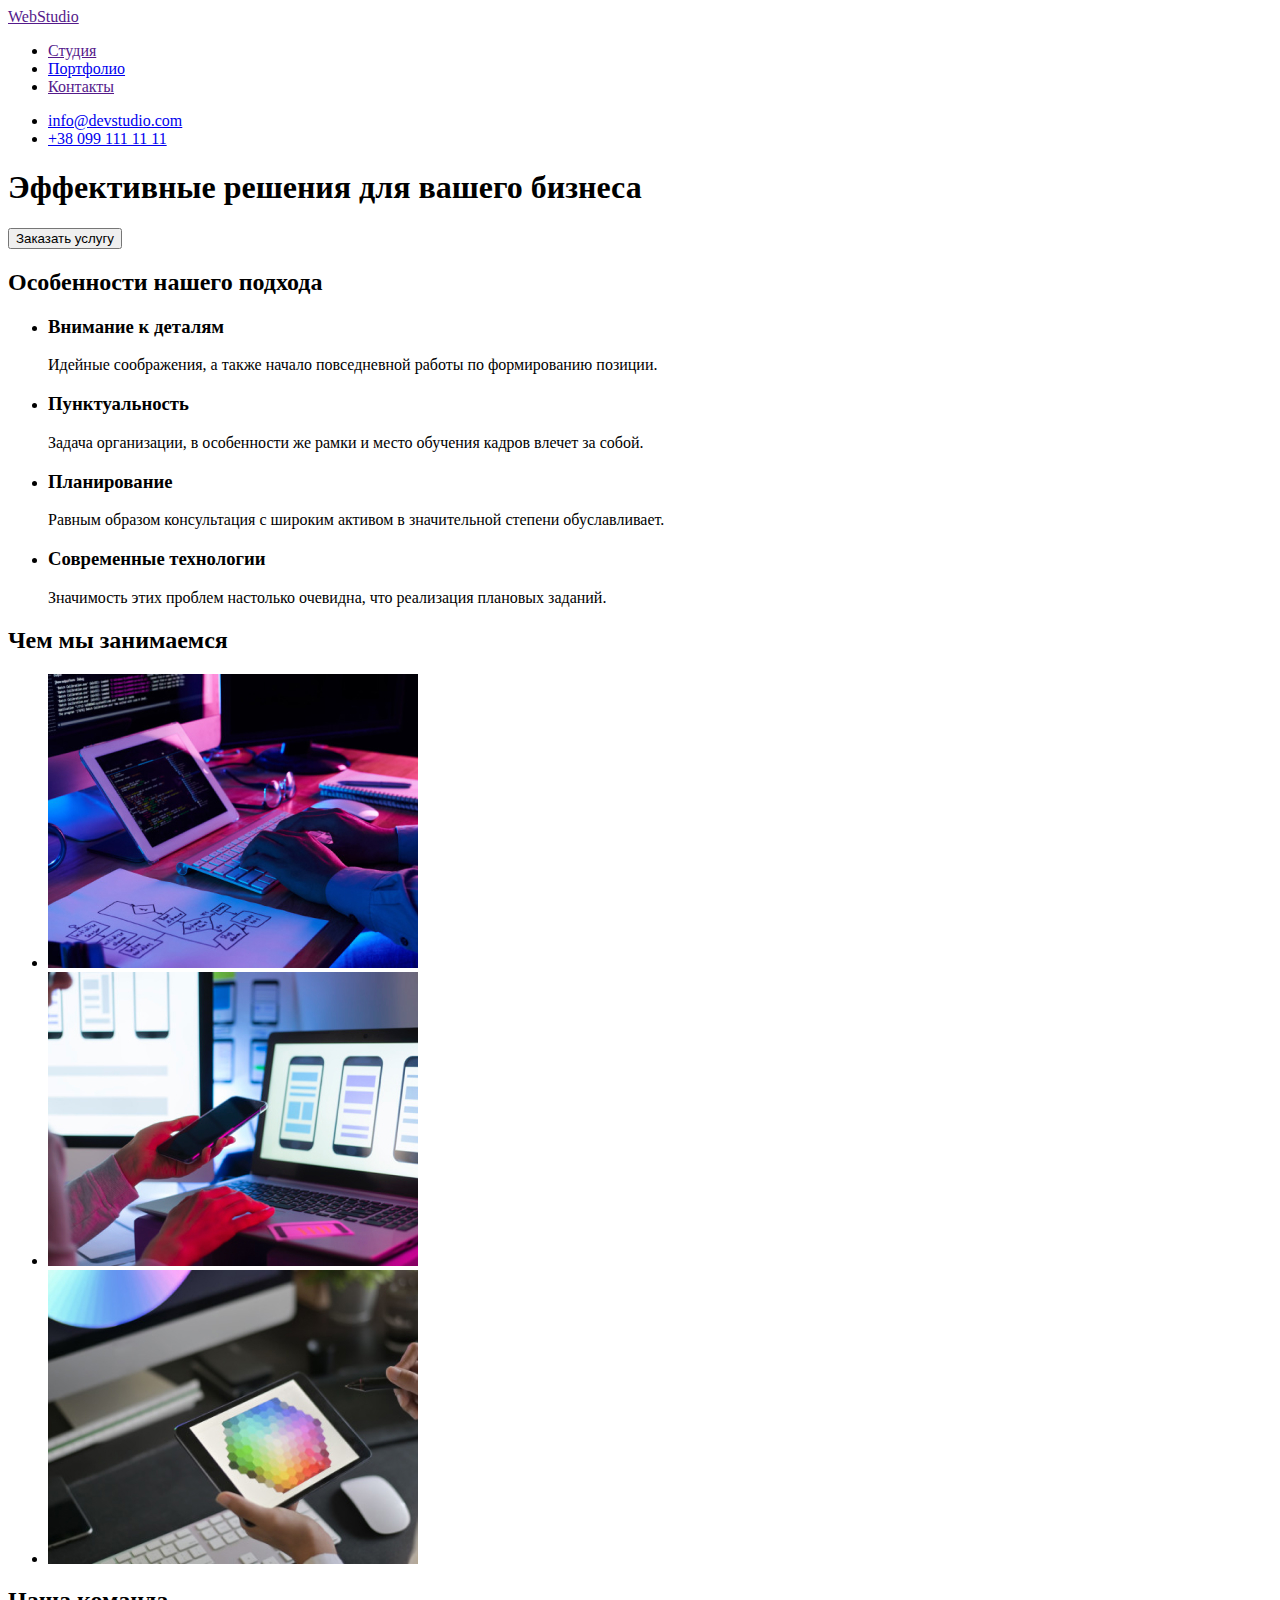
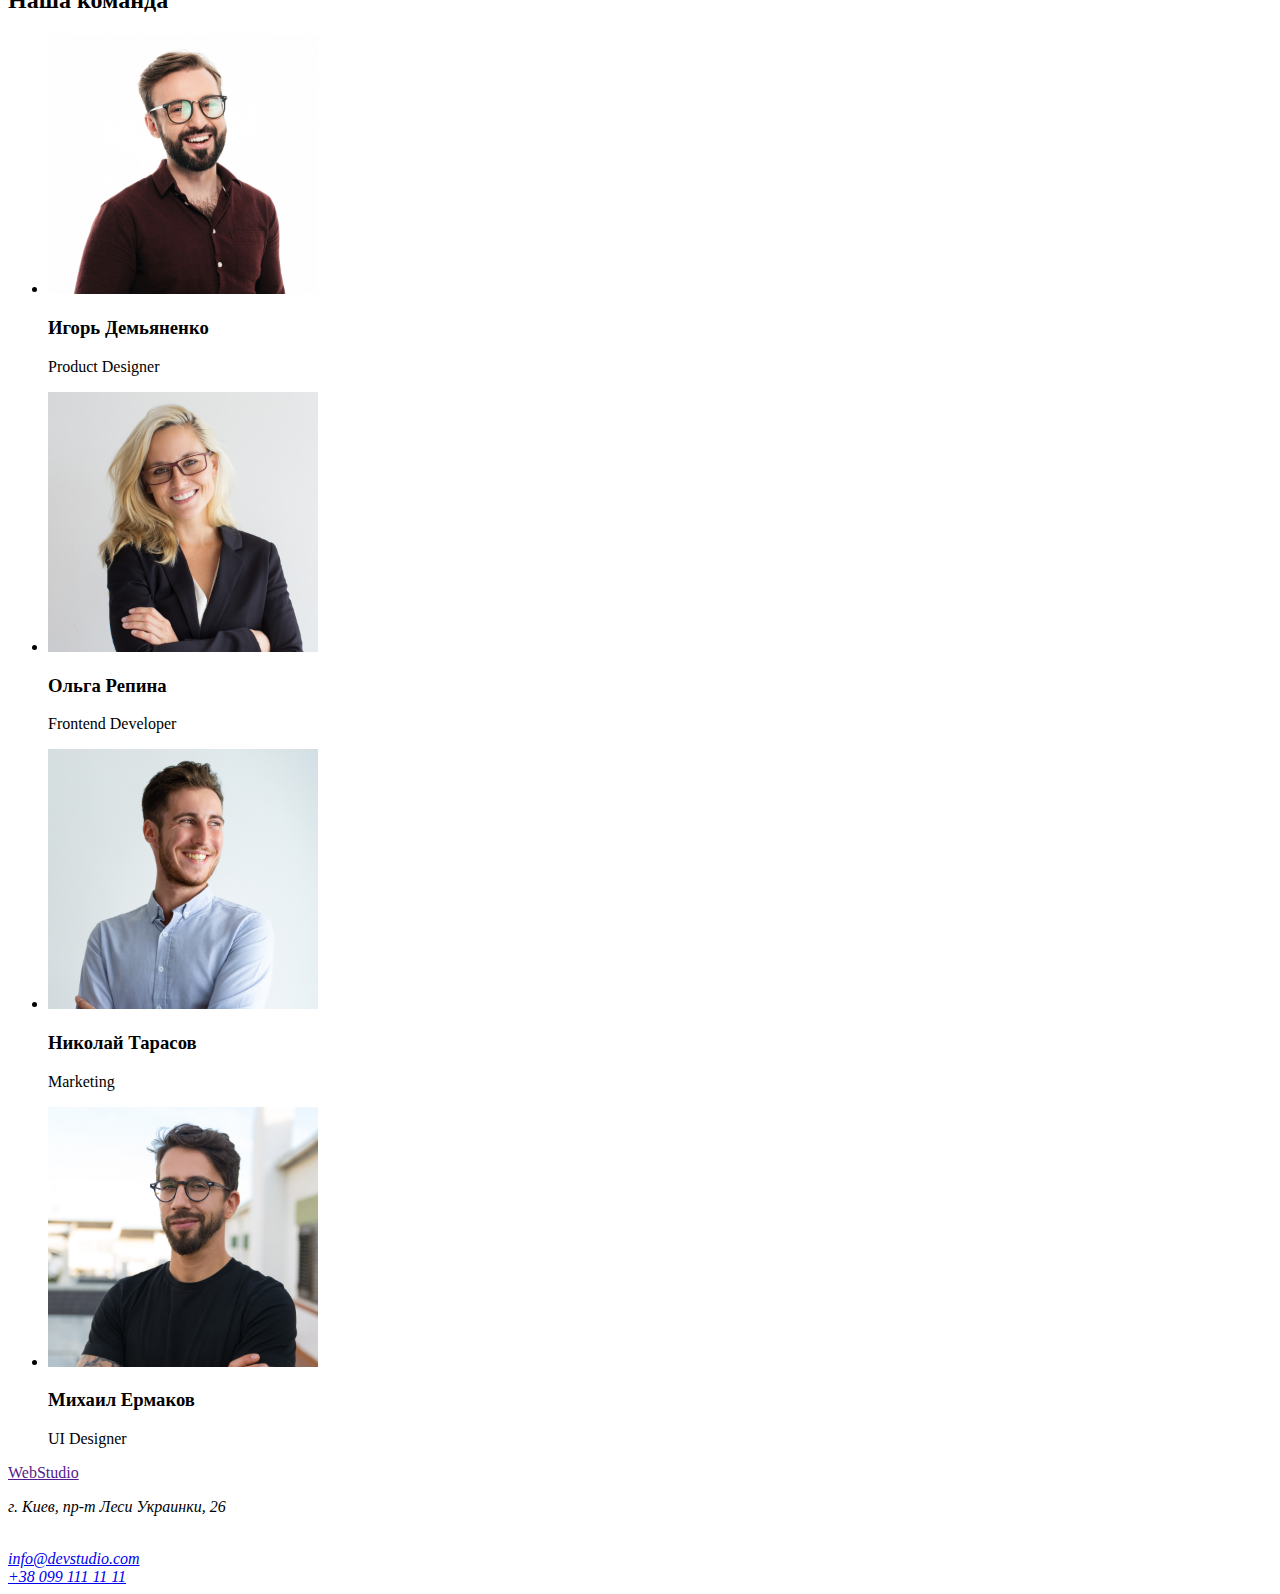
==== index.html @ b71b6b25 "Страница без CSS" ====
<!DOCTYPE html>
<html lang="ru">
	<head>
		<meta charset="UTF-8" />
		<meta name="viewport" content="width=device-width, initial-scale=1.0" />
		<title>ВебСтудио</title>
	</head>

	<body>
		<header>
			<nav>
				<a href=""> WebStudio </a>
				<ul>
					<li><a href="">Студия</a></li>
					<li><a href="./portfolio.html">Портфолио</a></li>
					<li><a href="">Контакты</a></li>
				</ul>
			</nav>
			<ul>
				<li><a href="mailto:info@devstudio.com">info@devstudio.com</a></li>
				<li><a href="tel:+380991111111">+38 099 111 11 11</a></li>
			</ul>
		</header>

		<main>
			<!-- top line -->
			<section>
				<h1>Эффективные решения для вашего бизнеса</h1>
				<button>Заказать услугу</button>
			</section>

			<!-- our approach -->
			<section>
				<h2>Особенности нашего подхода</h2>
				<ul>
					<li>
						<h3>Внимание к деталям</h3>
						<p>
							Идейные соображения, а также начало повседневной работы по
							формированию позиции.
						</p>
					</li>
					<li>
						<h3>Пунктуальность</h3>
						<p>
							Задача организации, в особенности же рамки и место обучения кадров
							влечет за собой.
						</p>
					</li>
					<li>
						<h3>Планирование</h3>
						<p>
							Равным образом консультация с широким активом в значительной
							степени обуславливает.
						</p>
					</li>
					<li>
						<h3>Современные технологии</h3>
						<p>
							Значимость этих проблем настолько очевидна, что реализация
							плановых заданий.
						</p>
					</li>
				</ul>
			</section>

			<!-- what we do -->
			<section>
				<h2>Чем мы занимаемся</h2>
				<ul>
					<li>
						<a href=""
							><img
								src="./images/laptop.jpg"
								alt="Человек печатает на клавиатуре"
								width="370"
						/></a>
					</li>
					<li>
						<a href=""
							><img
								src="./images/layout.jpg"
								alt="Человек рассматривает макеты дисплеев телефонов на экране"
								width="370"
						/></a>
					</li>
					<li>
						<a href=""
							><img
								src="./images/rectangle.jpg"
								alt="Планшет с изображением диаграммы"
								width="370"
						/></a>
					</li>
				</ul>
			</section>

			<!-- Team-->
			<section>
				<h2>Наша команда</h2>
				<ul>
					<li>
						<img
							src="./images/demianenko.jpg"
							alt="Фотография сотрудника"
							width="270"
						/>
						<h3>Игорь Демьяненко</h3>
						<p>Product Designer</p>
					</li>
					<li>
						<img
							src="./images/repina.jpg"
							alt="Фотография сотрудника"
							width="270"
						/>
						<h3>Ольга Репина</h3>
						<p>Frontend Developer</p>
					</li>
					<li>
						<img
							src="./images/tarasov.jpg"
							alt="Фотография сотрудника"
							width="270"
						/>
						<h3>Николай Тарасов</h3>
						<p>Marketing</p>
					</li>
					<li>
						<img
							src="./images/yermakov.jpg"
							alt="Фотография сотрудника"
							width="270"
						/>
						<h3>Михаил Ермаков</h3>
						<p>UI Designer</p>
					</li>
				</ul>
			</section>
		</main>

		<footer>
			<a href=""> WebStudio </a>
			<address>
				<p>г. Киев, пр-т Леси Украинки, 26</p>
				<br />
				<a href="mailto:info@devstudio.com">info@devstudio.com</a><br />
				<a href="tel:+380991111111">+38 099 111 11 11</a>
			</address>
		</footer>
	</body>
</html>
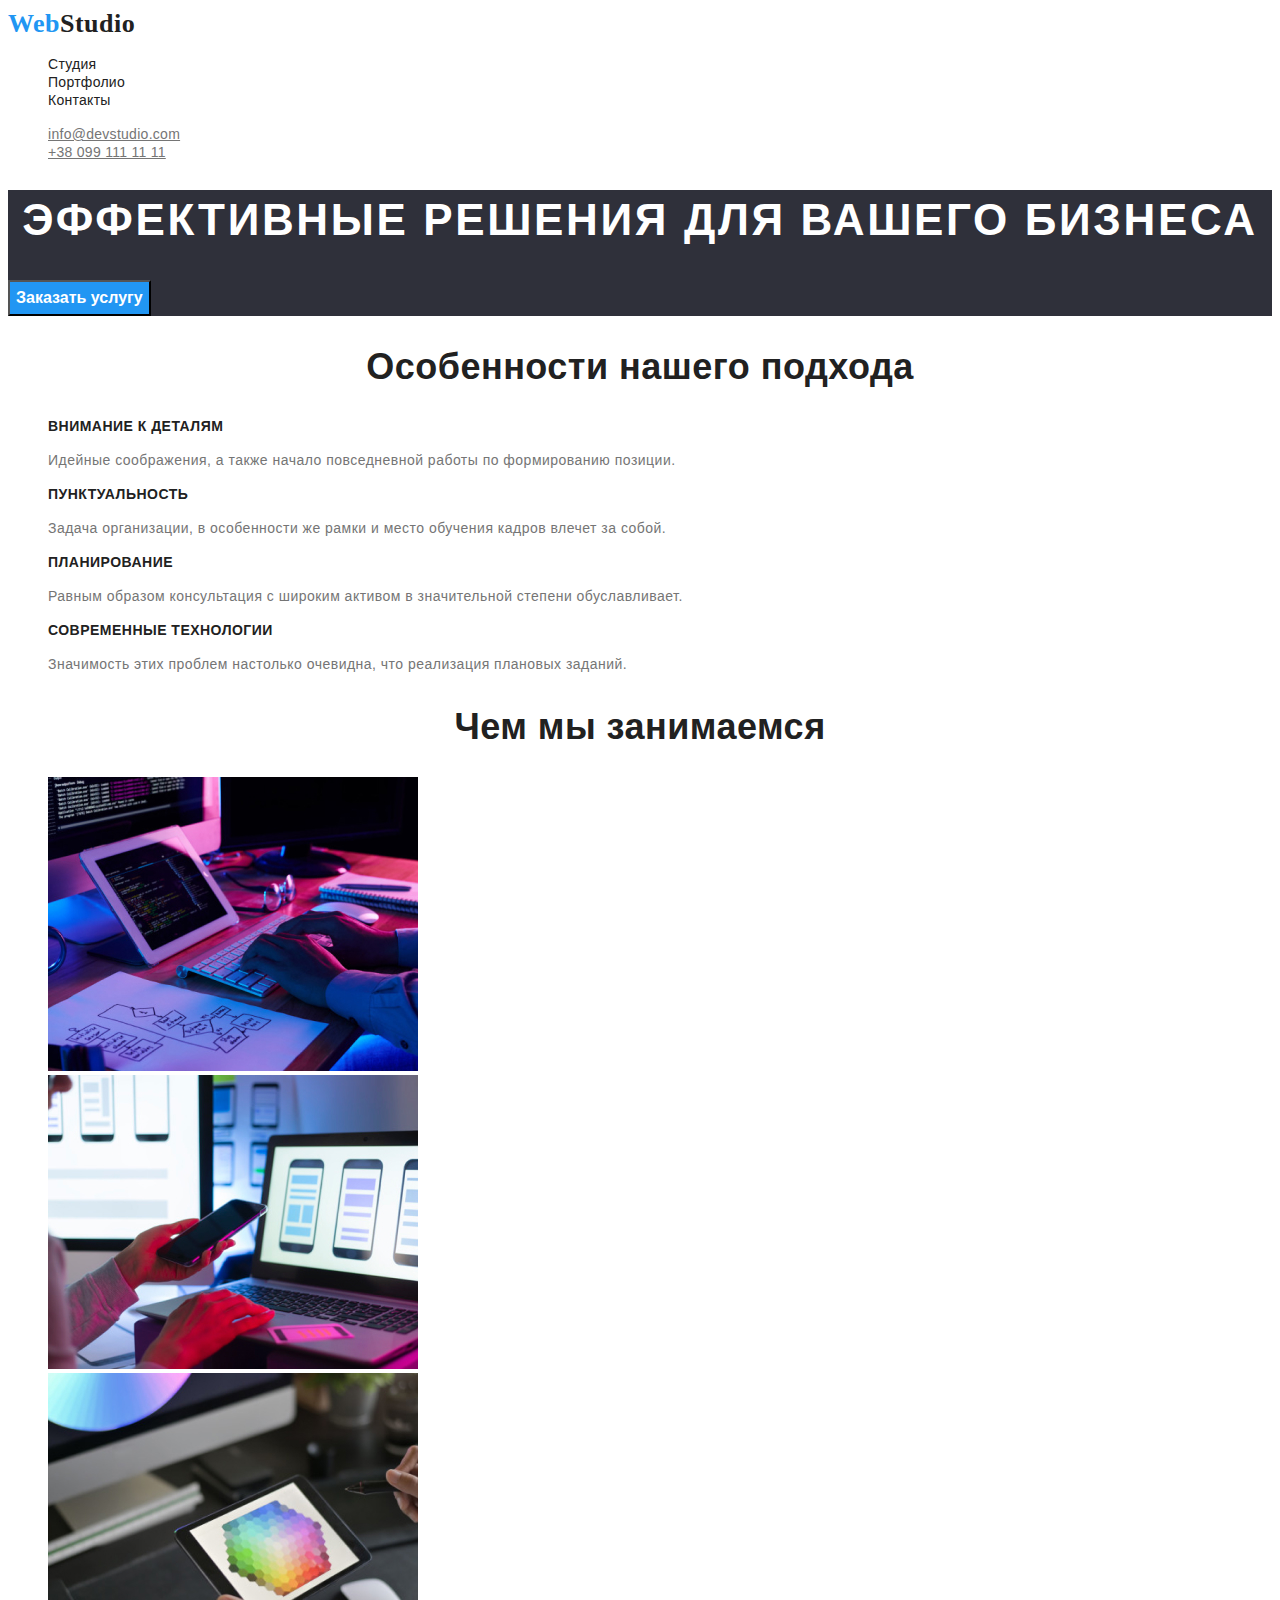
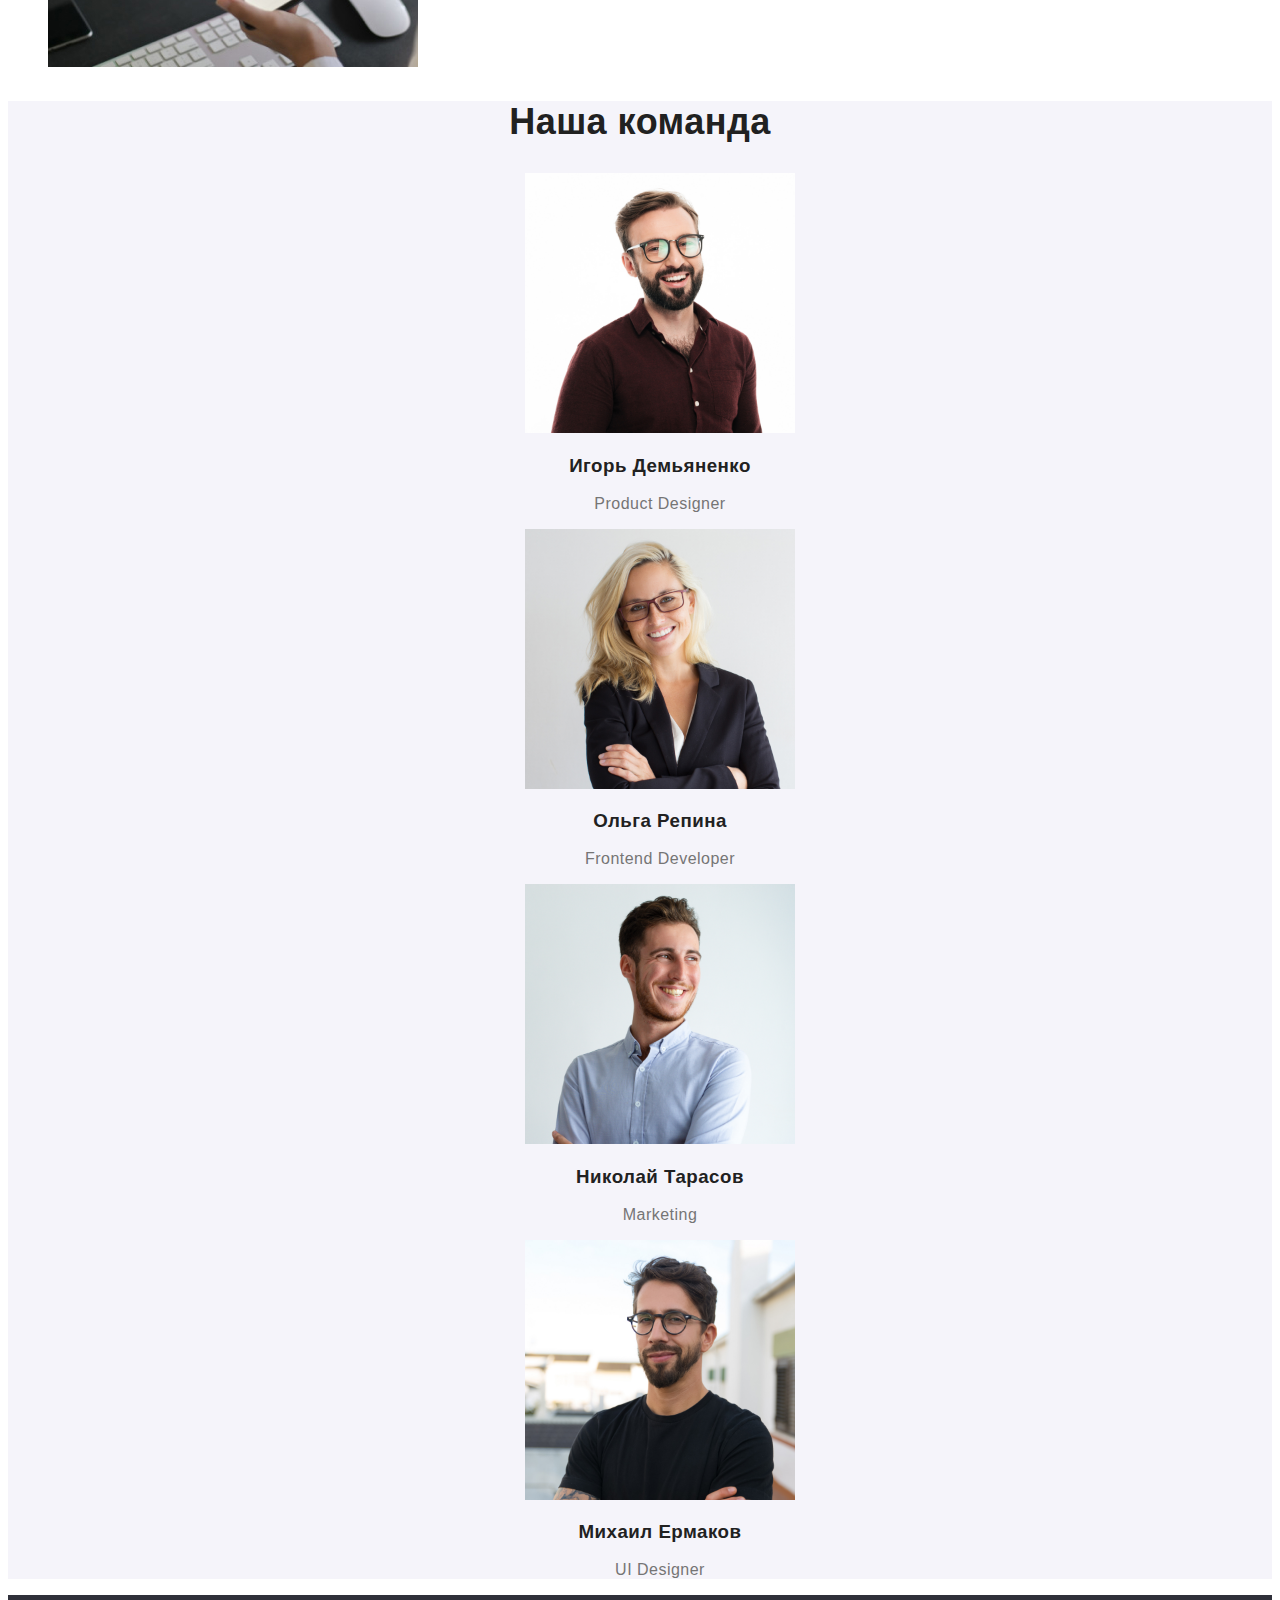
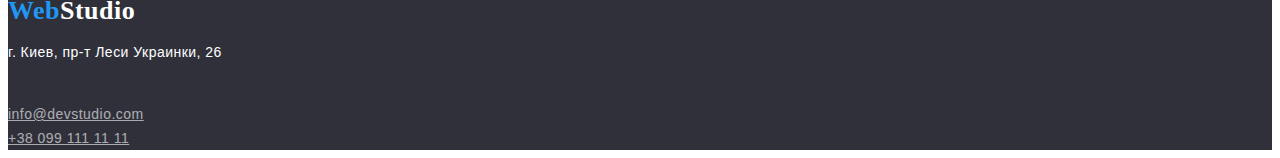
==== commit 79cae25c: "Поддерживает стилизацию в макете" ====
--- a/index.html
+++ b/index.html
@@ -4,59 +4,70 @@
 		<meta charset="UTF-8" />
 		<meta name="viewport" content="width=device-width, initial-scale=1.0" />
 		<title>ВебСтудио</title>
+
+		<link rel="stylesheet" href="./css/styles.css" />
 	</head>
 
 	<body>
-		<header>
+		<header class="page-header">
 			<nav>
-				<a href=""> WebStudio </a>
-				<ul>
-					<li><a href="">Студия</a></li>
-					<li><a href="./portfolio.html">Портфолио</a></li>
-					<li><a href="">Контакты</a></li>
+				<a href="./index.html" class="logo"
+					>Web<span class="logo-color">Studio</span></a
+				>
+				<ul class="site-nav">
+					<li><a href="" class="link current">Студия</a></li>
+					<li><a href="./portfolio.html" class="link">Портфолио</a></li>
+					<li><a href="" class="link">Контакты</a></li>
 				</ul>
 			</nav>
-			<ul>
-				<li><a href="mailto:info@devstudio.com">info@devstudio.com</a></li>
-				<li><a href="tel:+380991111111">+38 099 111 11 11</a></li>
+			<ul class="auth-nav">
+				<li>
+					<a href="mailto:info@devstudio.com" class="button"
+						>info@devstudio.com</a
+					>
+				</li>
+				<li>
+					<a href="tel:+380991111111" class="button">+38 099 111 11 11</a>
+				</li>
 			</ul>
 		</header>
 
 		<main>
 			<!-- top line -->
-			<section>
-				<h1>Эффективные решения для вашего бизнеса</h1>
-				<button>Заказать услугу</button>
+			<section class="hero">
+				<h1 class="hero-title">Эффективные решения для вашего бизнеса</h1>
+				<button type="button" class="button primary">Заказать услугу</button>
 			</section>
 
-			<!-- our approach -->
+			<!-- Особенности нашего подхода -->
 			<section>
-				<h2>Особенности нашего подхода</h2>
-				<ul>
+				<h2 class="section-title">Особенности нашего подхода</h2>
+
+				<ul class="feature-list">
 					<li>
-						<h3>Внимание к деталям</h3>
-						<p>
+						<h3 class="title">Внимание к деталям</h3>
+						<p class="text">
 							Идейные соображения, а также начало повседневной работы по
 							формированию позиции.
 						</p>
 					</li>
 					<li>
-						<h3>Пунктуальность</h3>
-						<p>
+						<h3 class="title">Пунктуальность</h3>
+						<p class="text">
 							Задача организации, в особенности же рамки и место обучения кадров
 							влечет за собой.
 						</p>
 					</li>
 					<li>
-						<h3>Планирование</h3>
-						<p>
+						<h3 class="title">Планирование</h3>
+						<p class="text">
 							Равным образом консультация с широким активом в значительной
 							степени обуславливает.
 						</p>
 					</li>
 					<li>
-						<h3>Современные технологии</h3>
-						<p>
+						<h3 class="title">Современные технологии</h3>
+						<p class="text">
 							Значимость этих проблем настолько очевидна, что реализация
 							плановых заданий.
 						</p>
@@ -64,9 +75,9 @@
 				</ul>
 			</section>
 
-			<!-- what we do -->
+			<!-- Чем мы занимаемся -->
 			<section>
-				<h2>Чем мы занимаемся</h2>
+				<h2 class="section-title">Чем мы занимаемся</h2>
 				<ul>
 					<li>
 						<a href=""
@@ -95,18 +106,18 @@
 				</ul>
 			</section>
 
-			<!-- Team-->
-			<section>
-				<h2>Наша команда</h2>
-				<ul>
+			<!-- Наша команда -->
+			<section class="section-team">
+				<h2 class="section-title">Наша команда</h2>
+				<ul class="team">
 					<li>
 						<img
 							src="./images/demianenko.jpg"
 							alt="Фотография сотрудника"
 							width="270"
 						/>
-						<h3>Игорь Демьяненко</h3>
-						<p>Product Designer</p>
+						<h3 class="member-name">Игорь Демьяненко</h3>
+						<p class="team-member">Product Designer</p>
 					</li>
 					<li>
 						<img
@@ -114,8 +125,8 @@
 							alt="Фотография сотрудника"
 							width="270"
 						/>
-						<h3>Ольга Репина</h3>
-						<p>Frontend Developer</p>
+						<h3 class="member-name">Ольга Репина</h3>
+						<p class="team-member">Frontend Developer</p>
 					</li>
 					<li>
 						<img
@@ -123,8 +134,8 @@
 							alt="Фотография сотрудника"
 							width="270"
 						/>
-						<h3>Николай Тарасов</h3>
-						<p>Marketing</p>
+						<h3 class="member-name">Николай Тарасов</h3>
+						<p class="team-member">Marketing</p>
 					</li>
 					<li>
 						<img
@@ -132,16 +143,16 @@
 							alt="Фотография сотрудника"
 							width="270"
 						/>
-						<h3>Михаил Ермаков</h3>
-						<p>UI Designer</p>
+						<h3 class="member-name">Михаил Ермаков</h3>
+						<p class="team-member">UI Designer</p>
 					</li>
 				</ul>
 			</section>
 		</main>
 
-		<footer>
-			<a href=""> WebStudio </a>
-			<address>
+		<footer class="footer">
+			<a href="" class="logo">Web<span class="logo-footer">Studio</span></a>
+			<address class="address">
 				<p>г. Киев, пр-т Леси Украинки, 26</p>
 				<br />
 				<a href="mailto:info@devstudio.com">info@devstudio.com</a><br />
--- a/css/styles.css
+++ b/css/styles.css
@@ -0,0 +1,171 @@
+:root {
+  --primary-black-color: #212121;
+  --secondary-grey-color: #757575;
+  --accent-color: #2196f3;
+}
+
+
+/* стили для index.html */
+body {
+	background-color: #ffffff;
+  color: var(--primary-black-color); 
+  font-family: 'Roboto', sans-serif;
+  text-decoration: none;
+  letter-spacing: 0.03em;  
+}
+
+ul {
+	list-style: none;
+}
+
+.logo {
+  color: var(--accent-color);
+  font-family: Raleway;
+  font-weight: bold;
+  font-size: 26px;
+  line-height: 31px;  
+  
+  text-decoration: none;
+}
+
+.logo-color {
+	color: var(--primary-black-color);
+}
+
+.site-nav .link:hover,
+.site-nav .link:focus {
+	color:var(--accent-color);
+}
+
+.site-nav a{
+  color: var(--primary-black-color);
+  text-decoration: none;
+  font-weight: 500;
+  font-size: 14px;
+  line-height: 16px;
+  letter-spacing: 0.02em;
+}
+
+.auth-nav .button{  
+  
+  font-weight: 500;
+  font-size: 14px;
+  line-height: 16px;
+  letter-spacing: 0.02em;
+  color: var(--secondary-grey-color);
+}
+
+.hero {
+	color: #ffffff;
+	background-color: #2f303a;
+}
+.hero-title {
+  font-weight: 900;
+  font-size: 44px;
+  line-height: 60px;  
+  text-align: center;
+  letter-spacing: 0.06em;
+  text-transform: uppercase;
+}
+
+.button {
+  font-weight: bold;
+  font-size: 16px;
+  line-height: 30px;
+
+}
+.button.primary {
+  color: #ffffff;
+  background-color: var(--accent-color)
+}
+
+.feature-list .title {
+  font-weight: bold;
+  font-size: 14px;
+  line-height: 16px;
+  
+  text-transform: uppercase;
+}
+
+.feature-list .text{
+  color: var(--secondary-grey-color);
+  font-size: 14px;
+  line-height: 24px; 
+  
+}
+
+.section-team {
+  background-color: #F5F4FA;
+  font-size: 16px;
+  line-height: 19px;
+  /* identical to box height */
+  text-align: center;
+  
+}
+
+.section-title {
+  font-weight: bold;
+  font-size: 36px;
+  line-height: 42px;
+  text-align: center;  
+}
+
+
+.team .team-member {
+  color: var(--secondary-grey-color);  
+}
+
+.footer {
+  background-color: #2f303a;
+  color: #ffffff;
+}
+
+}
+.footer p {
+	color: #ffffff;
+}
+
+.logo-footer {
+  color: #ffffff;
+}
+
+.address {
+  font-style: normal;
+  font-size: 14px;
+  line-height: 24px;
+}
+
+.address a{
+  color: #ffffff;
+  opacity: .6;
+}
+
+.address a:hover,
+.address a:focus {
+	color:var(--accent-color);
+}
+
+/* стили для portfolio.html */
+ .main-menu .button:hover,
+ .main-menu .button:focus {
+  background-color:var(--accent-color); 
+  color: #ffffff; 
+}
+
+.examples a{
+  color: var(--primary-black-color);
+  text-decoration: none;  
+}
+
+.examples-title {
+  font-size: 18px;
+  line-height: 36px;  
+  letter-spacing: 0.06em;
+}
+
+.examples p {
+  color: var(--secondary-grey-color);
+  font-size: 16px;
+  line-height: 30px;
+}
+
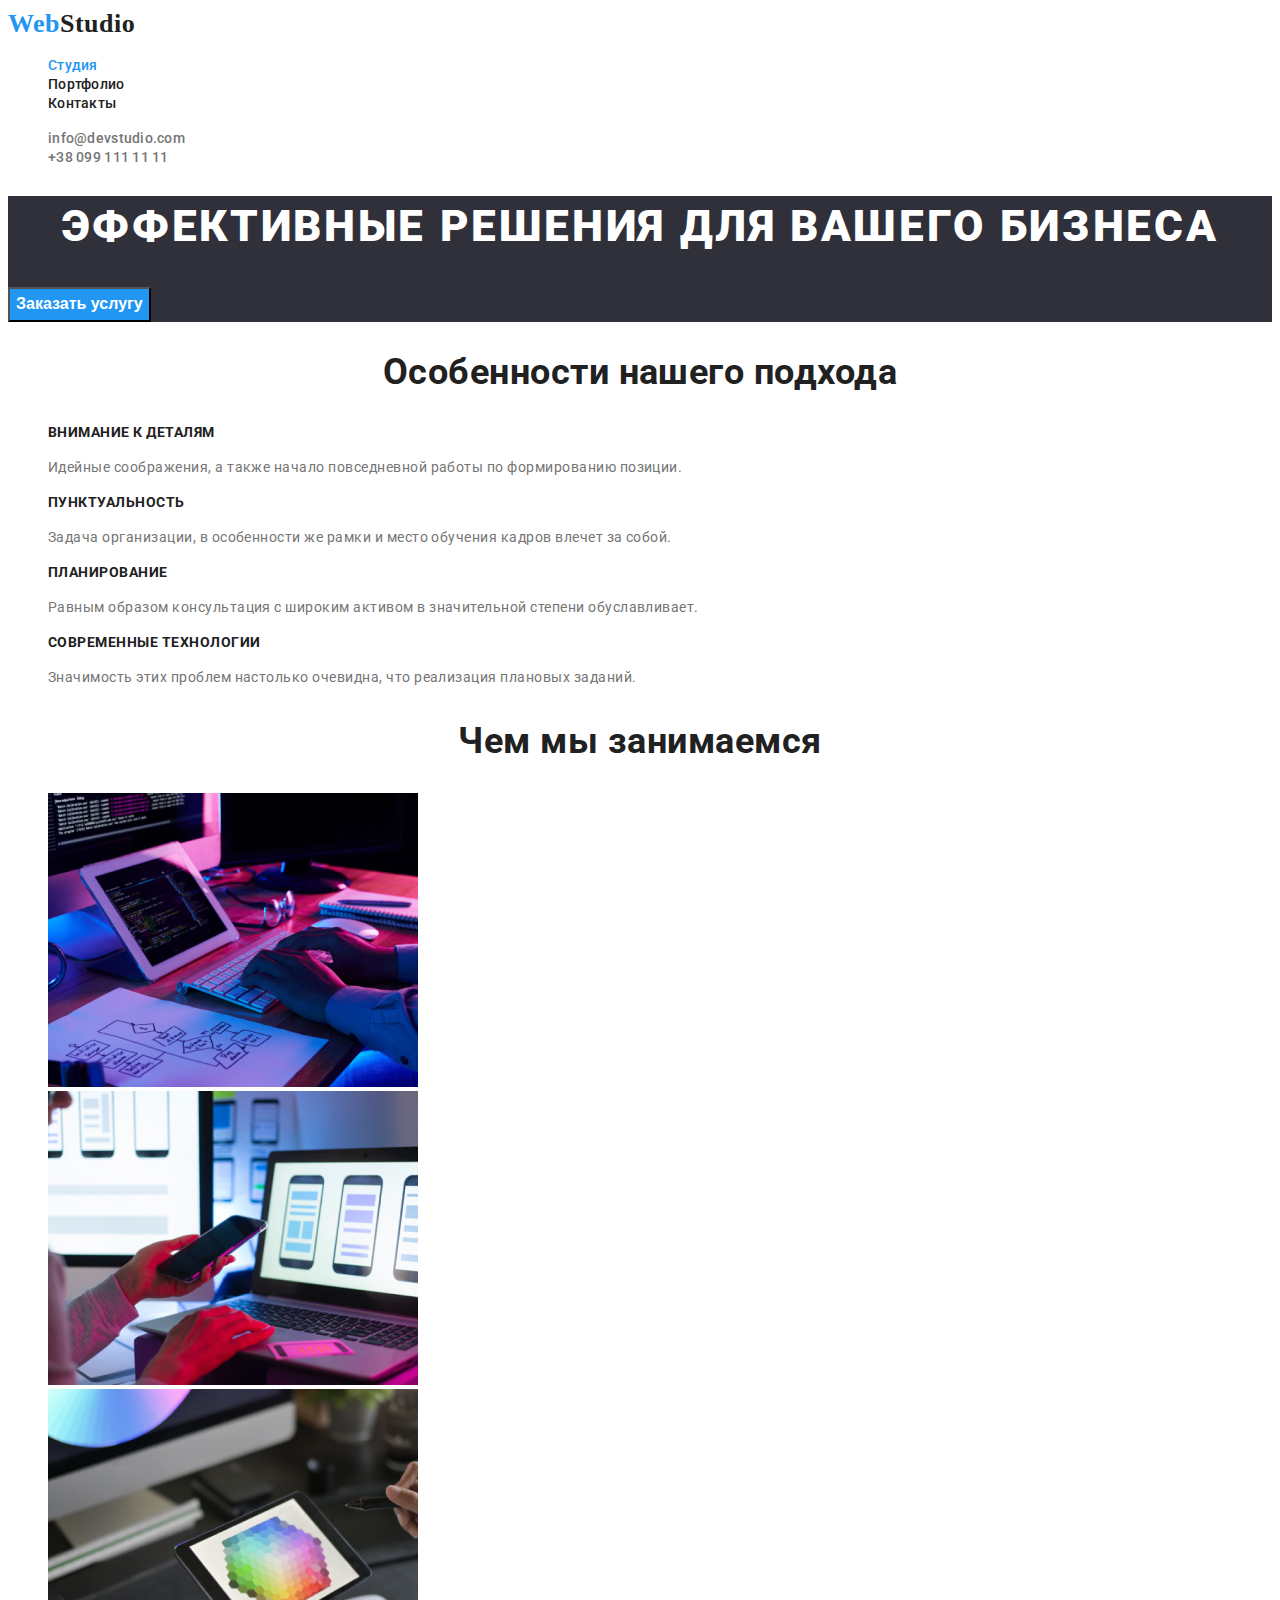
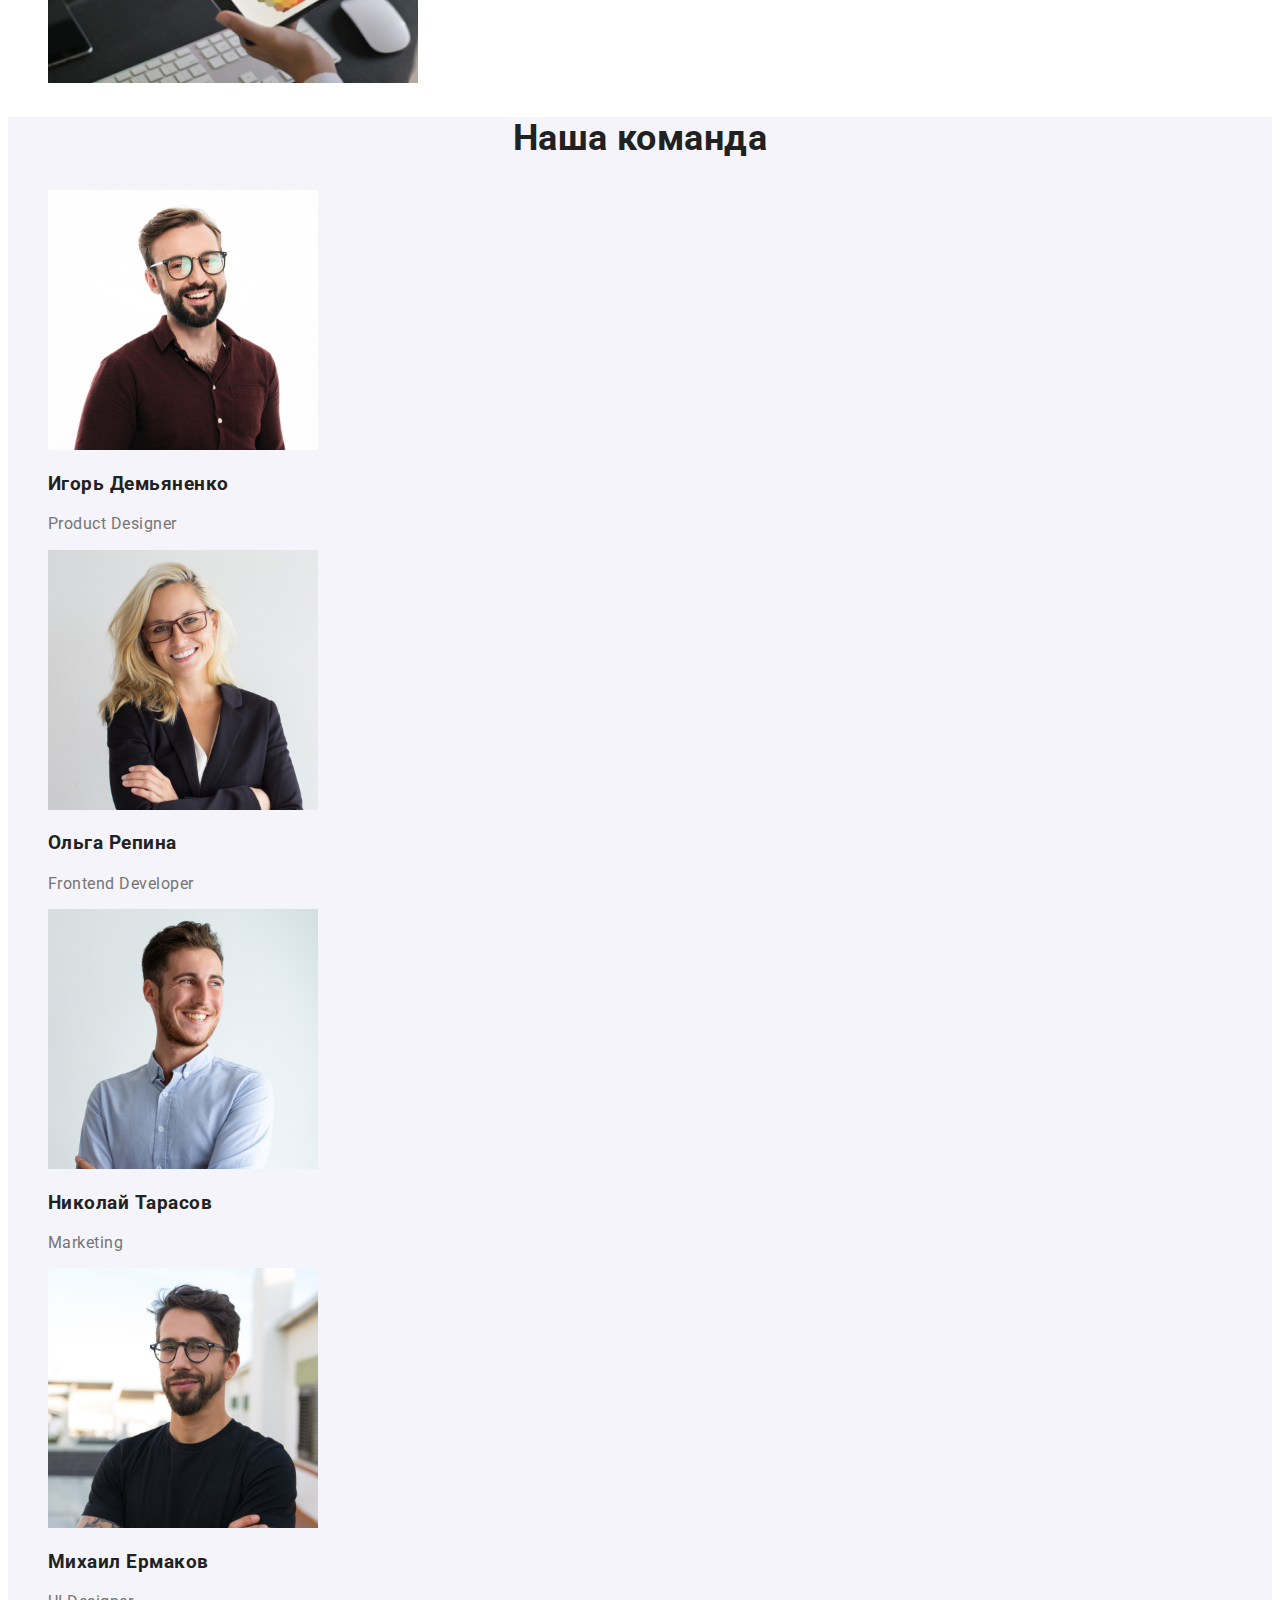
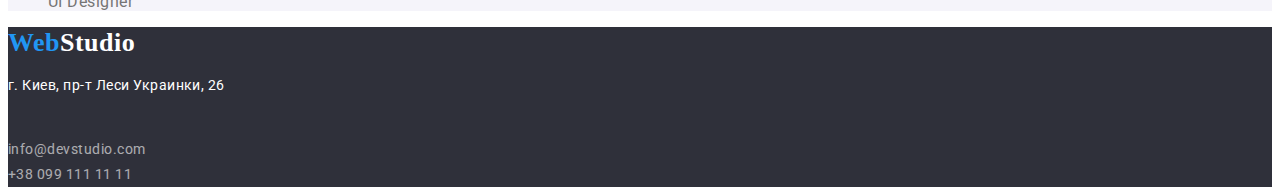
==== commit 9e49d63b: "Подключает шрифт" ====
--- a/index.html
+++ b/index.html
@@ -4,6 +4,10 @@
 		<meta charset="UTF-8" />
 		<meta name="viewport" content="width=device-width, initial-scale=1.0" />
 		<title>ВебСтудио</title>
+		<link
+			href="https://fonts.googleapis.com/css2?family=Roboto:wght@400;500;900&display=swap"
+			rel="stylesheet"
+		/>
 
 		<link rel="stylesheet" href="./css/styles.css" />
 	</head>
--- a/css/styles.css
+++ b/css/styles.css
@@ -23,7 +23,7 @@
   font-family: Raleway;
   font-weight: bold;
   font-size: 26px;
-  line-height: 31px;  
+  line-height: 1.2;  
   
   text-decoration: none;
 }
@@ -42,17 +42,26 @@
   text-decoration: none;
   font-weight: 500;
   font-size: 14px;
-  line-height: 16px;
+  line-height: 1.2;
   letter-spacing: 0.02em;
 }
 
-.auth-nav .button{  
-  
+.link.current {
+  color: var(--accent-color);
+}
+
+.auth-nav .button{    
   font-weight: 500;
   font-size: 14px;
-  line-height: 16px;
+  line-height: 1.2;
   letter-spacing: 0.02em;
   color: var(--secondary-grey-color);
+  text-decoration: none;
+}
+
+.auth-nav .button:hover,
+.auth-nav .button:focus {
+  color: var(--accent-color);
 }
 
 .hero {
@@ -62,27 +71,26 @@
 .hero-title {
   font-weight: 900;
   font-size: 44px;
-  line-height: 60px;  
+  line-height: 1.4;  
   text-align: center;
   letter-spacing: 0.06em;
   text-transform: uppercase;
 }
 
-.button {
+
+.button.primary {
+  color: #ffffff;
+  background-color: var(--accent-color);
   font-weight: bold;
   font-size: 16px;
-  line-height: 30px;
-
-}
-.button.primary {
-  color: #ffffff;
-  background-color: var(--accent-color)
+  line-height: 1.8;
+  text-align: center;
 }
 
 .feature-list .title {
   font-weight: bold;
   font-size: 14px;
-  line-height: 16px;
+  line-height: 1.2;
   
   text-transform: uppercase;
 }
@@ -90,23 +98,20 @@
 .feature-list .text{
   color: var(--secondary-grey-color);
   font-size: 14px;
-  line-height: 24px; 
+  line-height: 1.8; 
   
 }
 
 .section-team {
   background-color: #F5F4FA;
   font-size: 16px;
-  line-height: 19px;
-  /* identical to box height */
-  text-align: center;
-  
+  line-height: 1.2;  
 }
 
 .section-title {
   font-weight: bold;
   font-size: 36px;
-  line-height: 42px;
+  line-height: 1.2;
   text-align: center;  
 }
 
@@ -132,12 +137,13 @@
 .address {
   font-style: normal;
   font-size: 14px;
-  line-height: 24px;
+  line-height: 1.8;
 }
 
 .address a{
   color: #ffffff;
   opacity: .6;
+  text-decoration: none;
 }
 
 .address a:hover,
@@ -146,12 +152,19 @@
 }
 
 /* стили для portfolio.html */
- .main-menu .button:hover,
- .main-menu .button:focus {
+ .portfolio-button:hover,
+ .portfolio-button:focus {
   background-color:var(--accent-color); 
   color: #ffffff; 
 }
 
+.portfolio-button {
+  font-weight: bold;
+  font-size: 16px;
+  line-height: 2;
+  background-color: #F5F4FA;
+
+}
 .examples a{
   color: var(--primary-black-color);
   text-decoration: none;  
@@ -159,13 +172,13 @@
 
 .examples-title {
   font-size: 18px;
-  line-height: 36px;  
+  line-height: 2;  
   letter-spacing: 0.06em;
 }
 
 .examples p {
   color: var(--secondary-grey-color);
   font-size: 16px;
-  line-height: 30px;
+  line-height: 1.8;
 }
 
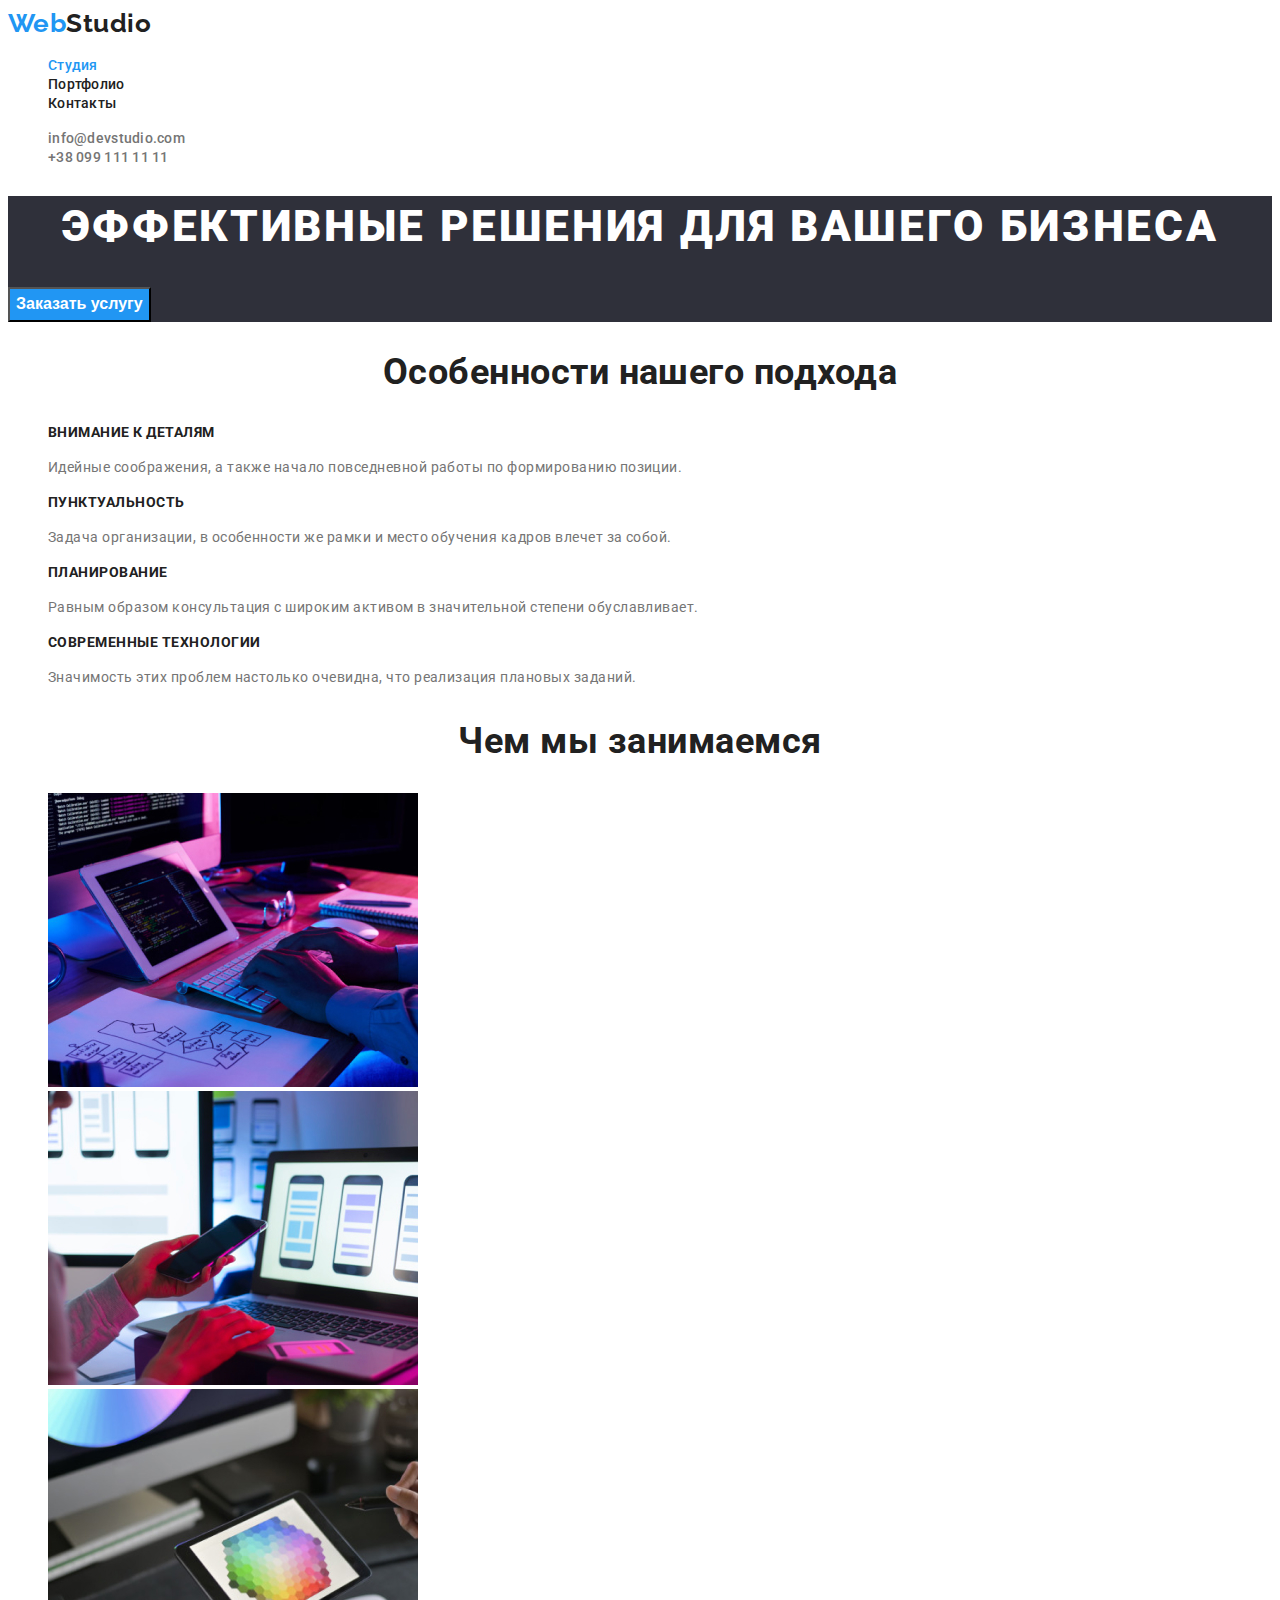
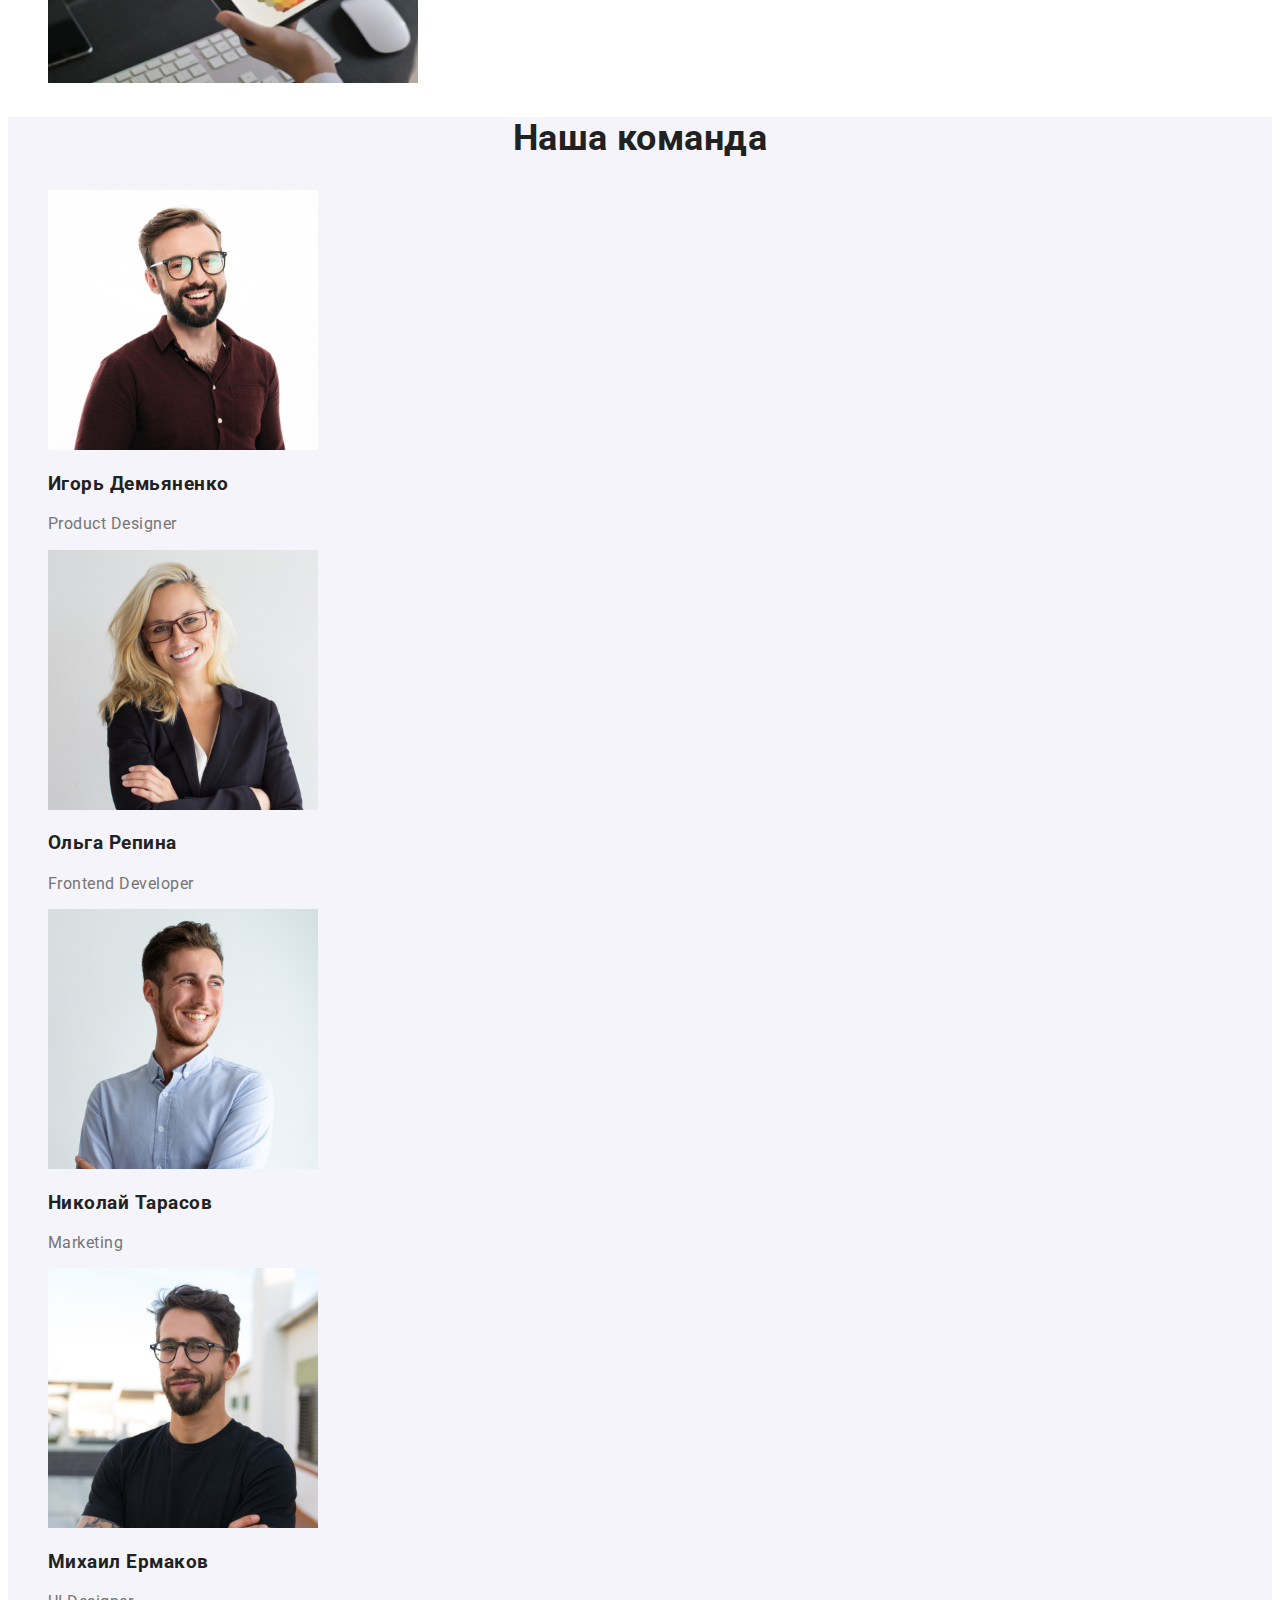
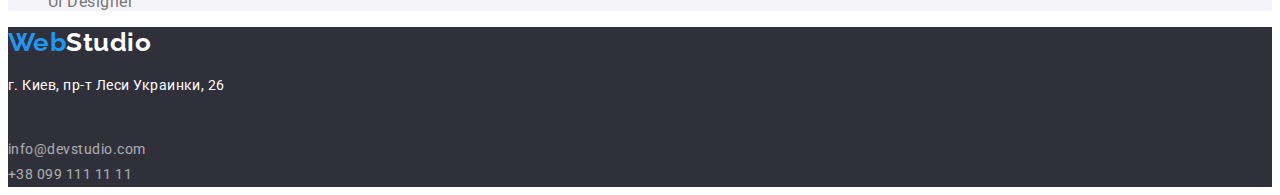
==== commit 838de39b: "Подключает шрифт для лого" ====
--- a/index.html
+++ b/index.html
@@ -4,6 +4,10 @@
 		<meta charset="UTF-8" />
 		<meta name="viewport" content="width=device-width, initial-scale=1.0" />
 		<title>ВебСтудио</title>
+		<link
+			href="https://fonts.googleapis.com/css2?family=Raleway:wght@700&display=swap"
+			rel="stylesheet"
+		/>
 		<link
 			href="https://fonts.googleapis.com/css2?family=Roboto:wght@400;500;900&display=swap"
 			rel="stylesheet"
--- a/css/styles.css
+++ b/css/styles.css
@@ -20,7 +20,7 @@
 
 .logo {
   color: var(--accent-color);
-  font-family: Raleway;
+  font-family: 'Raleway', sans-serif;
   font-weight: bold;
   font-size: 26px;
   line-height: 1.2;  
